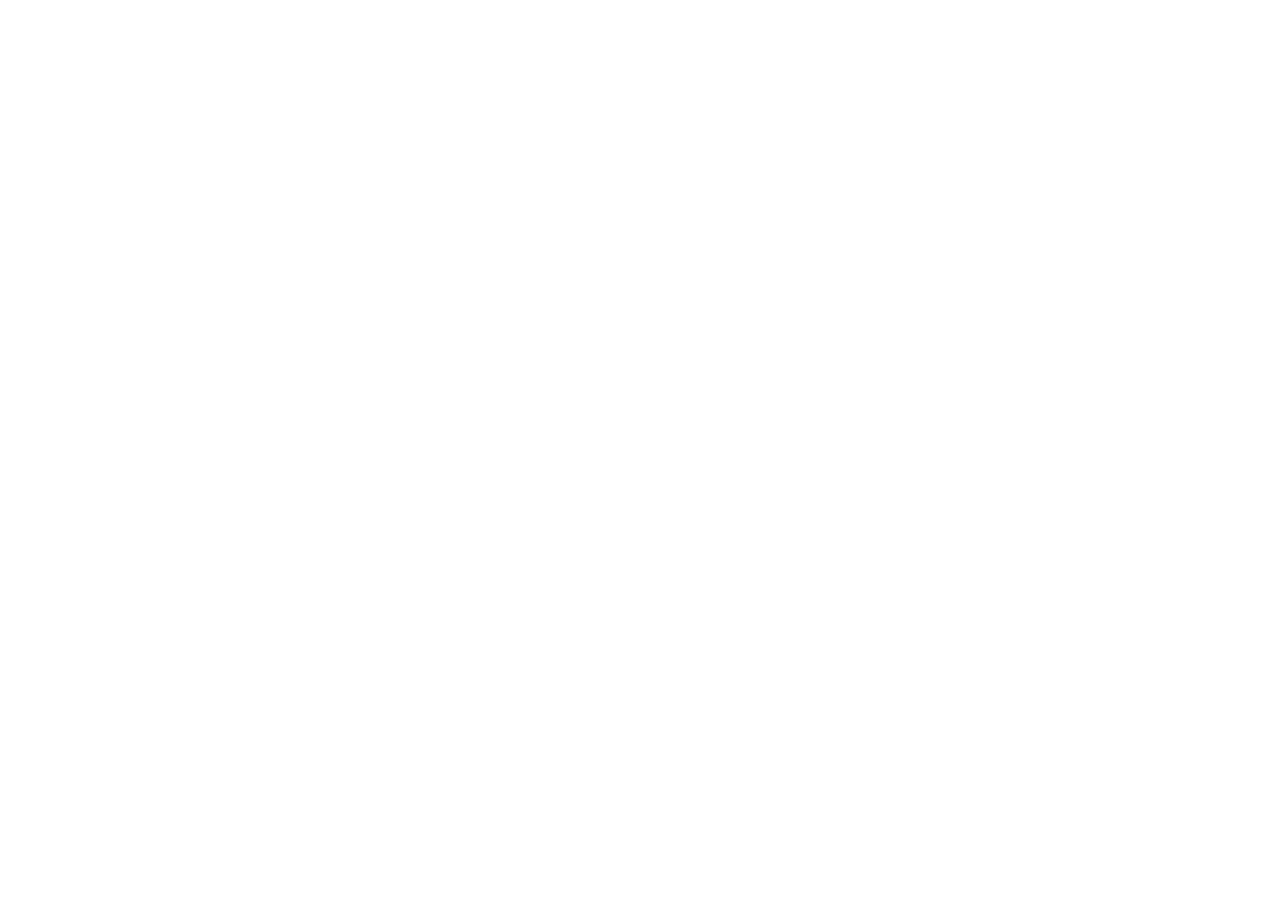
==== index.html @ e4bdac86 "new folder hierarchy" ====
<!DOCTYPE html>
<html>
	<head>
		<meta charset="utf-8" />
		<meta name="viewport" content="width=device-width, initial-scale=1" />
		<title>Plada</title>
	</head>
	<body>
		<script src="src/core.js"></script>
	</body>
</html>
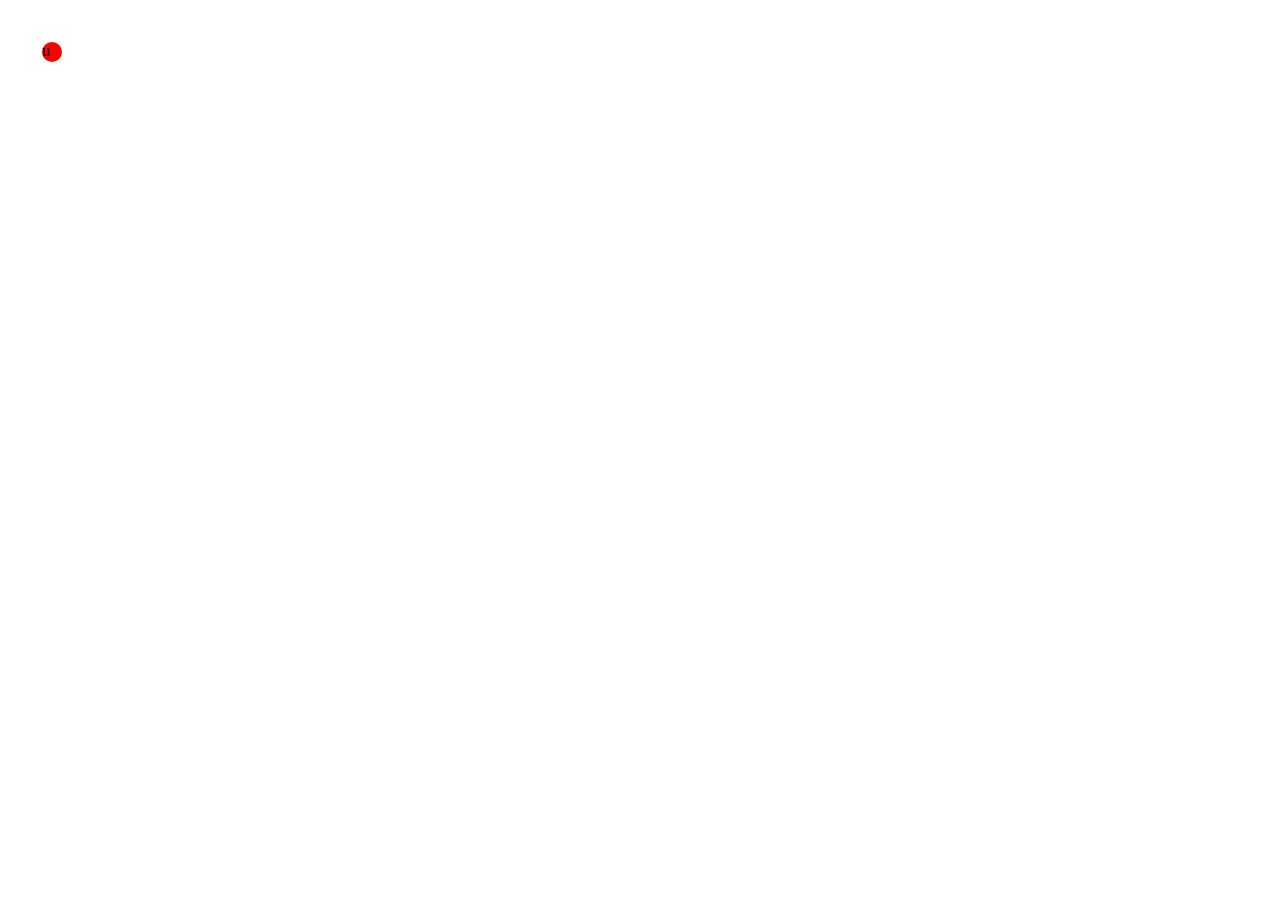
==== commit daba73b5: "Point origin and basic Kinematic" ====
--- a/index.html
+++ b/index.html
@@ -4,8 +4,9 @@
 		<meta charset="utf-8" />
 		<meta name="viewport" content="width=device-width, initial-scale=1" />
 		<title>Plada</title>
+		<link rel="stylesheet" href="src/style.css">
 	</head>
 	<body>
-		<script src="src/core.js"></script>
+		<script src="src/index.js" type="module"></script>
 	</body>
 </html>
--- a/src/style.css
+++ b/src/style.css
@@ -0,0 +1,7 @@
+.Looper{
+	position: absolute;
+	background-color: red;
+	width: 20px;
+	height: 20px;
+	border-radius: 50%;
+}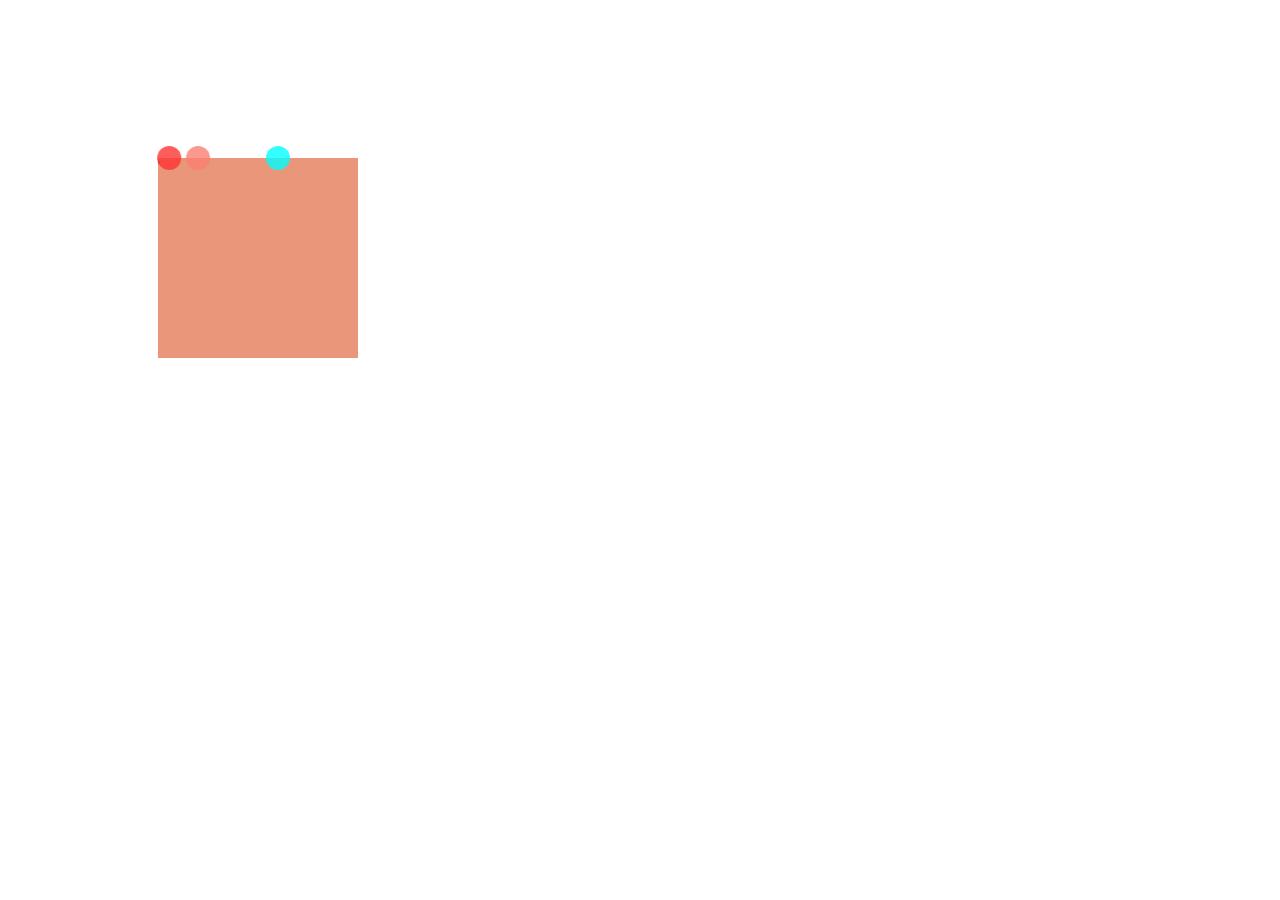
==== commit 6dba3559: "broke it but then fixed so don't remember much but now is ready to be plugged to a webpage with the " ====
--- a/index.html
+++ b/index.html
@@ -8,5 +8,6 @@
 	</head>
 	<body>
 		<script src="src/index.js" type="module"></script>
+		<div id="tel" style="width: 500px; height: 500px; background-color: darksalmon; transform: scale(0.4);">t</div>
 	</body>
 </html>
--- a/src/style.css
+++ b/src/style.css
@@ -1,7 +1,21 @@
-.Looper{
+.Looper {
 	position: absolute;
-	background-color: red;
-	width: 20px;
-	height: 20px;
+	text-align: center;
 	border-radius: 50%;
-}+	background-color: #ff3333;
+	opacity: 0.8;
+
+	/*
+		set by Plada 
+		top, left, width, height
+	*/
+
+	/*
+		optional
+		background-color
+	*/
+}
+
+.Visual {
+	/*background-color: blue;*/
+}
